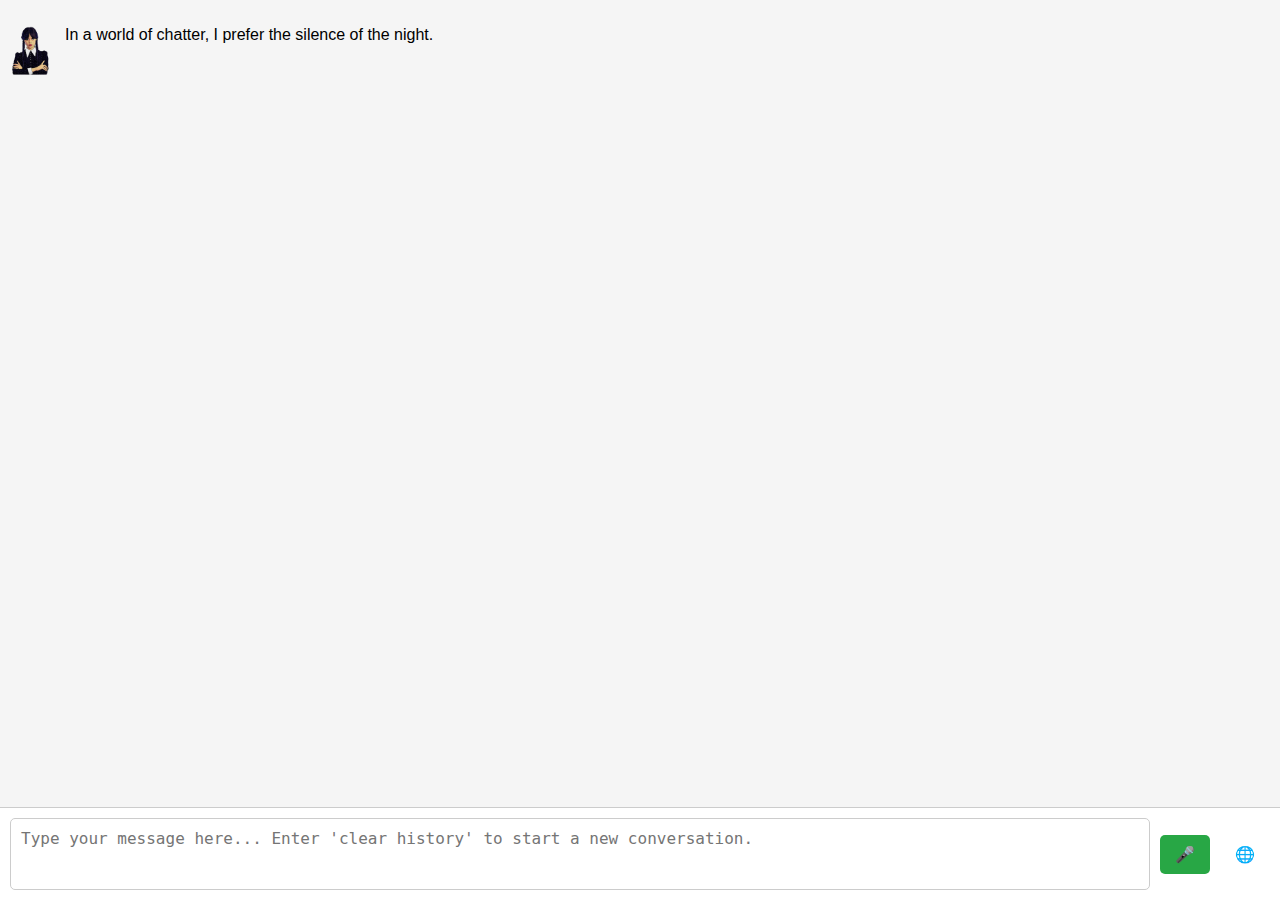
==== static/chatInterface.html @ 9898f1cd "added widget version" ====
<!DOCTYPE html>
<html lang="en">
<head>
    <meta charset="UTF-8">
    <meta name="viewport" content="width=device-width, initial-scale=1.0">
    <title>Wednesday Addams</title>
    <link rel="stylesheet" href="/static/style.css">
</head>
<body>
        <div class="chat-container" id="chatContainer">
        <!-- Placeholder for bot's replies -->
        <div class="bot-reply">
            <img src="/static/pics/wendy_small.png" alt="Wednesday Addams" class="corner-image">
            <p id="botMessage">
                <!-- The random phrase will be inserted here -->                
            </p>
            <br>
        </div>
        <!-- End of placeholders -->
        </div>

    
    <div class="input-container">
        <textarea id="userInput" placeholder="Type your message here... Enter 'clear history' to start a new conversation."></textarea>
        <button id="voiceButton">🎤</button>
        <button id="languageButton">🌐</button>
        <select id="languageSelect">
            <option value="en-US" selected>English (US)</option>
            <option value="es-ES">Spanish (Spain)</option>
            <option value="fr-FR">French (France)</option>
            <option value="de-DE">German (Germany)</option>
            <option value="zh-CN">Chinese (Simplified)</option>
            <option value="zh-TW">Chinese (Traditional)</option>
            <option value="ja-JP">Japanese</option>
            <option value="ru-RU">Russian</option>
            <option value="el-GR">Greek</option>
        </select>
    </div>

    <script src="/static/script.js"></script>
</body>
</html>
---- static/style.css ----
body {
    font-family: Arial, sans-serif;
    margin: 0;
    padding: 0;
    display: flex;
    flex-direction: column;
    height: 100vh;
}

.chat-container {
    flex-grow: 1;
    overflow-y: auto;
    padding: 10px;
    background: #f5f5f5;
}

.chat-message {
    margin: 5px 0;
    padding: 10px;
    border-radius: 5px;
}

.user-message {
    background: #d1e7ff;
    align-self: flex-end;
}

.bot-message {
    background: #e9ecef;
    align-self: flex-start;
}

.input-container {
    display: flex;
    align-items: center;
    padding: 10px;
    background: #fff;
    border-top: 1px solid #ccc;
}

.input-container textarea {
    flex-grow: 1;
    height: 50px;
    resize: none;
    padding: 10px;
    font-size: 16px;
    border: 1px solid #ccc;
    border-radius: 5px;
    outline: none;
}

.input-container button, 
.input-container select {
    margin-left: 10px;
    padding: 10px 15px;
    font-size: 16px;
    border: none;
    border-radius: 5px;
    cursor: pointer;
}

#voiceButton {
    background-color: #28a745;
    color: white;
}

#voiceButton.recording {
    background-color: #ff5733;
}

#languageSelect {
    display: none; /* Initially hidden */
}

#languageButton {
    background-color: transparent;
    color: #000;
    border: none;
    cursor: pointer;
}

.corner-image {
    float: left; /* Positions the image to the left */
    margin-right: 15px; /* Adds spacing between image and text */
    width: 40px; /* Adjust the size of the image */
    height: auto; /* Maintains aspect ratio */
}

.clearfix::after {
    content: "";
    clear: both;
    display: table;
}
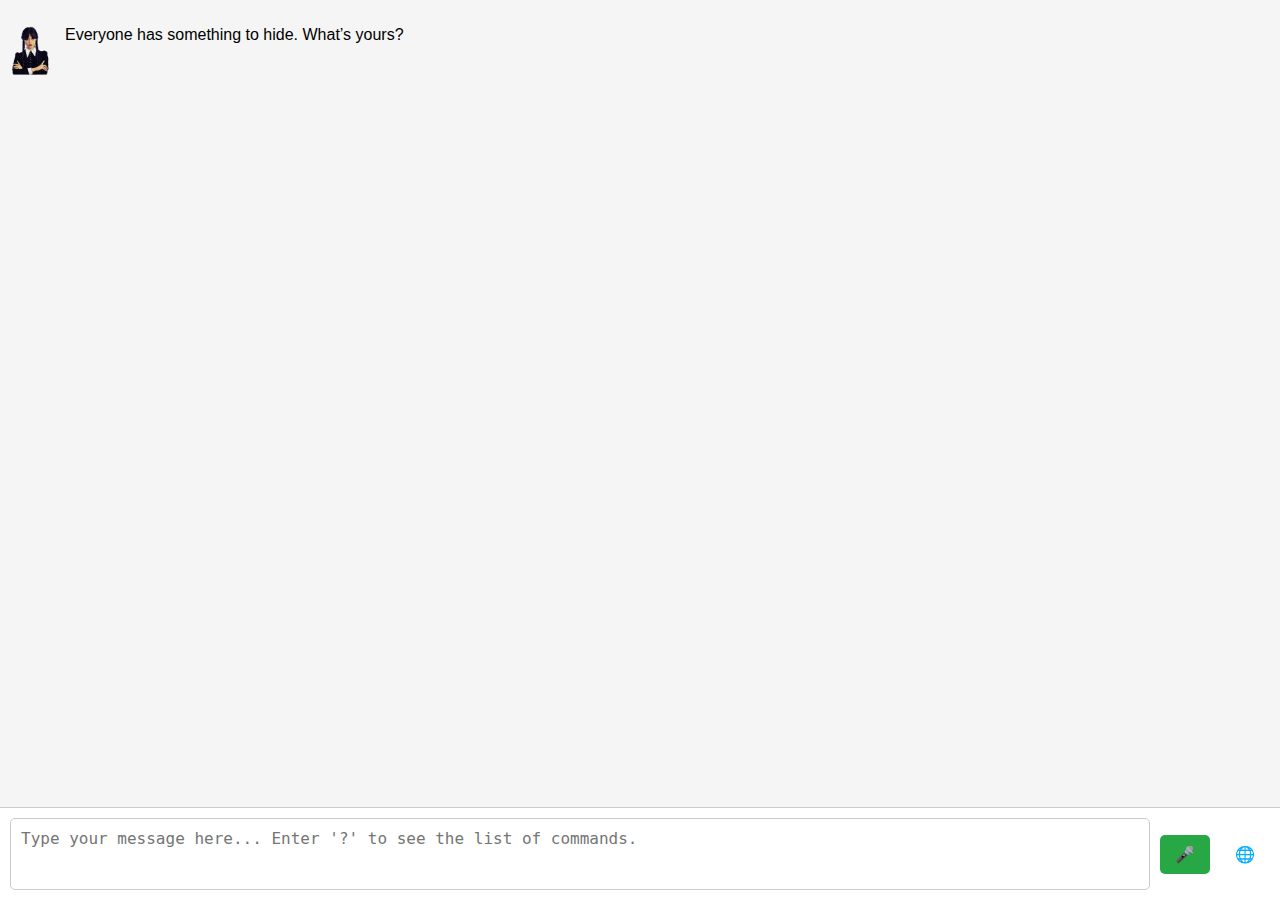
==== commit e08b9868: "code updated and improved" ====
--- a/static/chatInterface.html
+++ b/static/chatInterface.html
@@ -21,7 +21,7 @@
 
     
     <div class="input-container">
-        <textarea id="userInput" placeholder="Type your message here... Enter 'clear history' to start a new conversation."></textarea>
+        <textarea id="userInput" placeholder="Type your message here... Enter '?' to see the list of commands."></textarea>
         <button id="voiceButton">🎤</button>
         <button id="languageButton">🌐</button>
         <select id="languageSelect">
